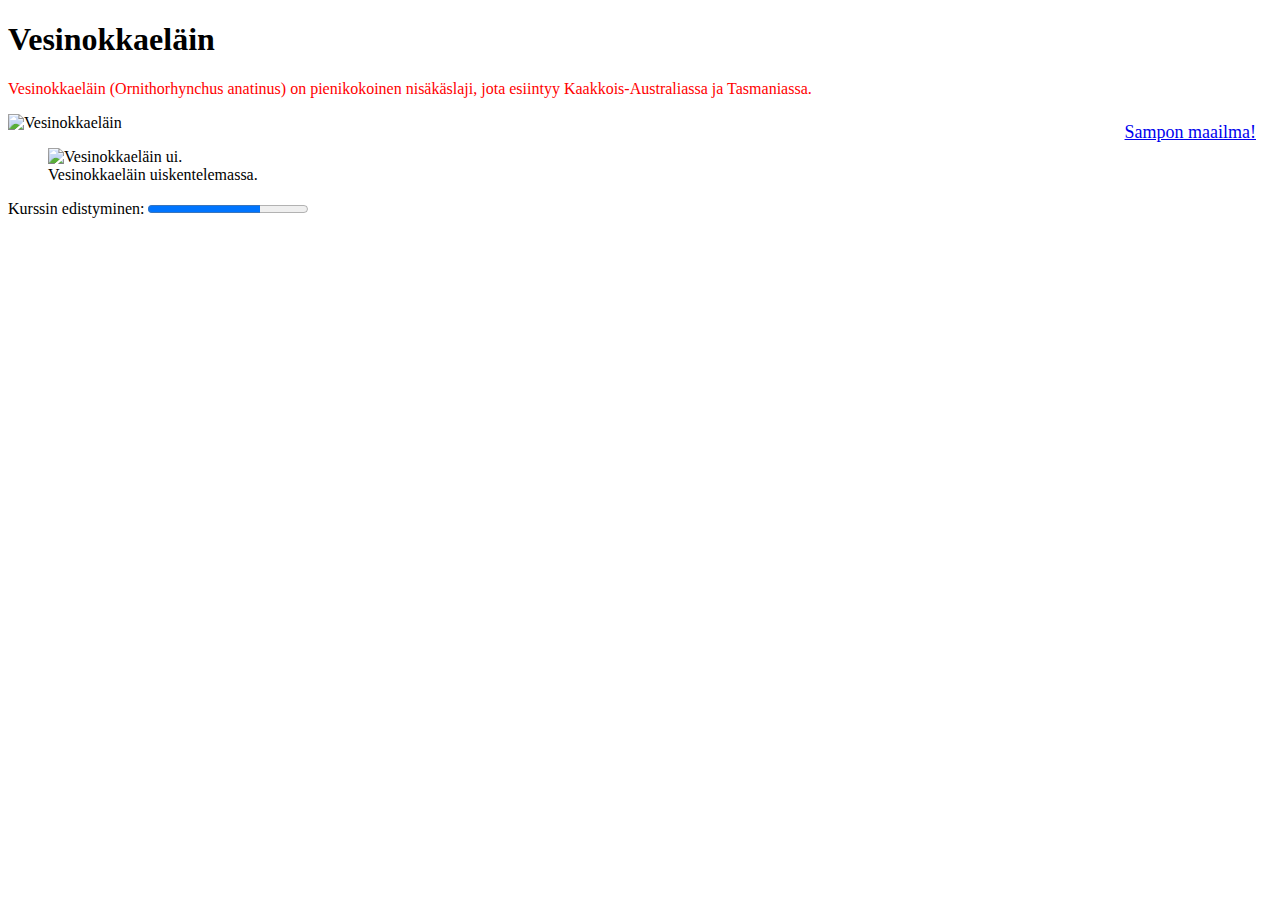
==== second.html @ 39e66a00 "Update second.html" ====
<!DOCTYPE html>
<html>
<head>
    <style>
        .kuva {
        position: relative;
        }

        .topright {
          position: absolute;
          top: 8px;
          right: 16px;
          font-size: 18px;
        }

        img { 
          width: 100%;
          height: auto;
          opacity: 1;
        }
    </style>
    <meta charset="utf-8" />
        <title>Paltypus</title>
        <link rel="stylesheet" type="text/css" href="css/tyyli2.css">
</head>
<body>

<h1>Vesinokkaeläin</h1>
<p>Vesinokkaeläin (Ornithorhynchus anatinus) on pienikokoinen nisäkäslaji, jota esiintyy Kaakkois-Australiassa ja Tasmaniassa.</p>

<div class="kuva">
  <img src="https://cdn.pixabay.com/photo/2013/07/12/18/34/platypus-153496_1280.png" alt="Vesinokkaeläin" width="1000" height="300">
  <div class="topright"><a href="https://sampo30.github.io/nettisivu/">Sampon maailma!</a></div>
</div>
<figure>
  <img src="https://cdn.pixabay.com/photo/2018/10/21/05/15/platypus-3762257_1280.jpg" alt="Vesinokkaeläin ui.">
  <figcaption>Vesinokkaeläin uiskentelemassa.</a></figcaption>
</figure>

<label for="kurssi">Kurssin edistyminen:</label>

<progress id="kurssi" max="100" value="70"> 70% </progress>


</body>
</html>
---- css/tyyli2.css ----
body {
  background-color: white;
}
h1 {
  color: black;
}
p {
  color: red;
}
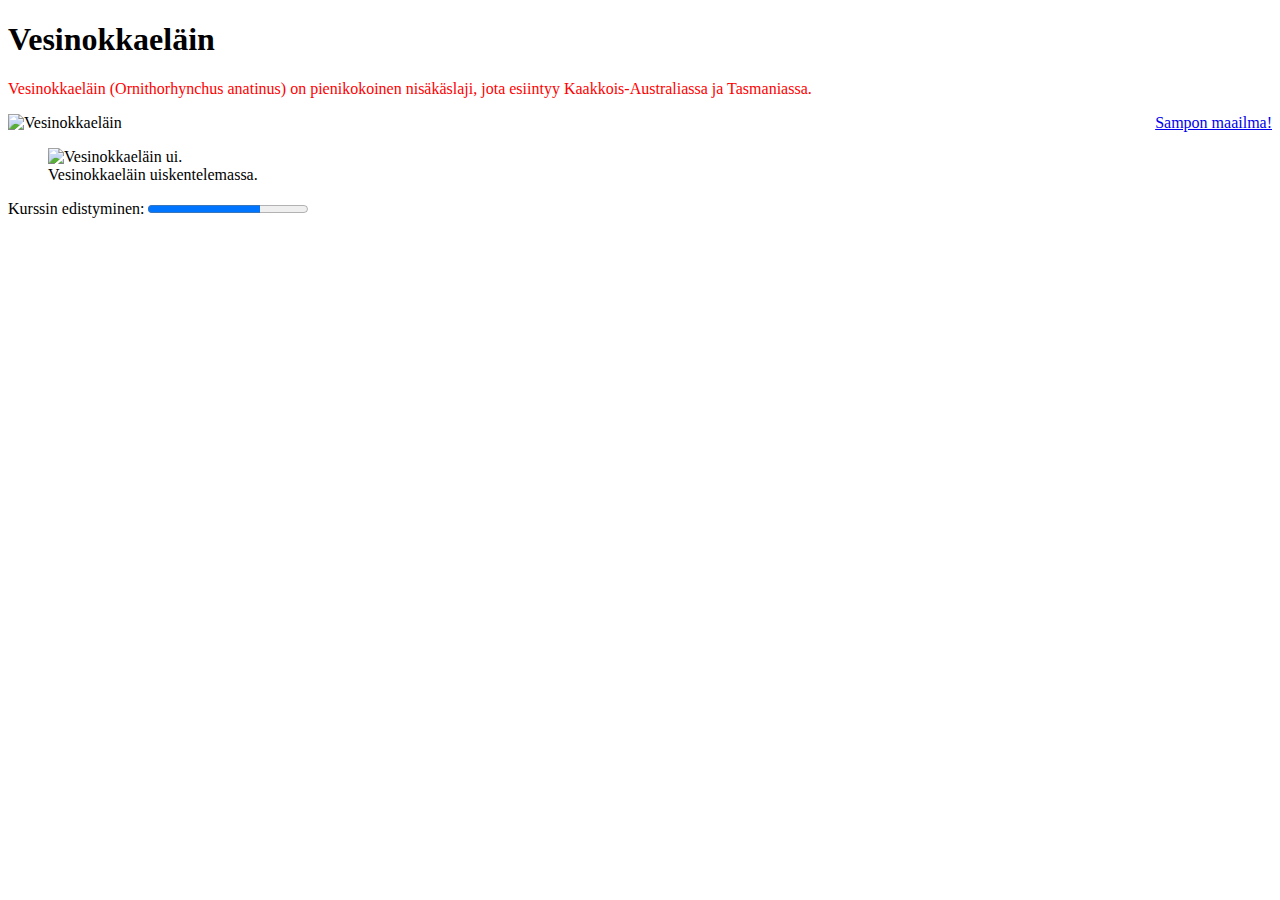
==== commit 48446716: "Update second.html" ====
--- a/second.html
+++ b/second.html
@@ -1,26 +1,7 @@
 <!DOCTYPE html>
 <html>
 <head>
-    <style>
-        .kuva {
-        position: relative;
-        }
-
-        .topright {
-          position: absolute;
-          top: 8px;
-          right: 16px;
-          font-size: 18px;
-        }
-
-        img { 
-          width: 100%;
-          height: auto;
-          opacity: 1;
-        }
-    </style>
-    <meta charset="utf-8" />
-        <title>Paltypus</title>
+        <title>Platypus</title>
         <link rel="stylesheet" type="text/css" href="css/tyyli2.css">
 </head>
 <body>
@@ -28,10 +9,10 @@
 <h1>Vesinokkaeläin</h1>
 <p>Vesinokkaeläin (Ornithorhynchus anatinus) on pienikokoinen nisäkäslaji, jota esiintyy Kaakkois-Australiassa ja Tasmaniassa.</p>
 
-<div class="kuva">
-  <img src="https://cdn.pixabay.com/photo/2013/07/12/18/34/platypus-153496_1280.png" alt="Vesinokkaeläin" width="1000" height="300">
-  <div class="topright"><a href="https://sampo30.github.io/nettisivu/">Sampon maailma!</a></div>
-</div>
+<a href="https://sampo30.github.io/nettisivu/" style="float: right;">Sampon maailma!</a>
+<img src="https://cdn.pixabay.com/photo/2013/07/12/18/34/platypus-153496_1280.png" alt="Vesinokkaeläin" width="1000" height="300">
+ 
+
 <figure>
   <img src="https://cdn.pixabay.com/photo/2018/10/21/05/15/platypus-3762257_1280.jpg" alt="Vesinokkaeläin ui.">
   <figcaption>Vesinokkaeläin uiskentelemassa.</a></figcaption>
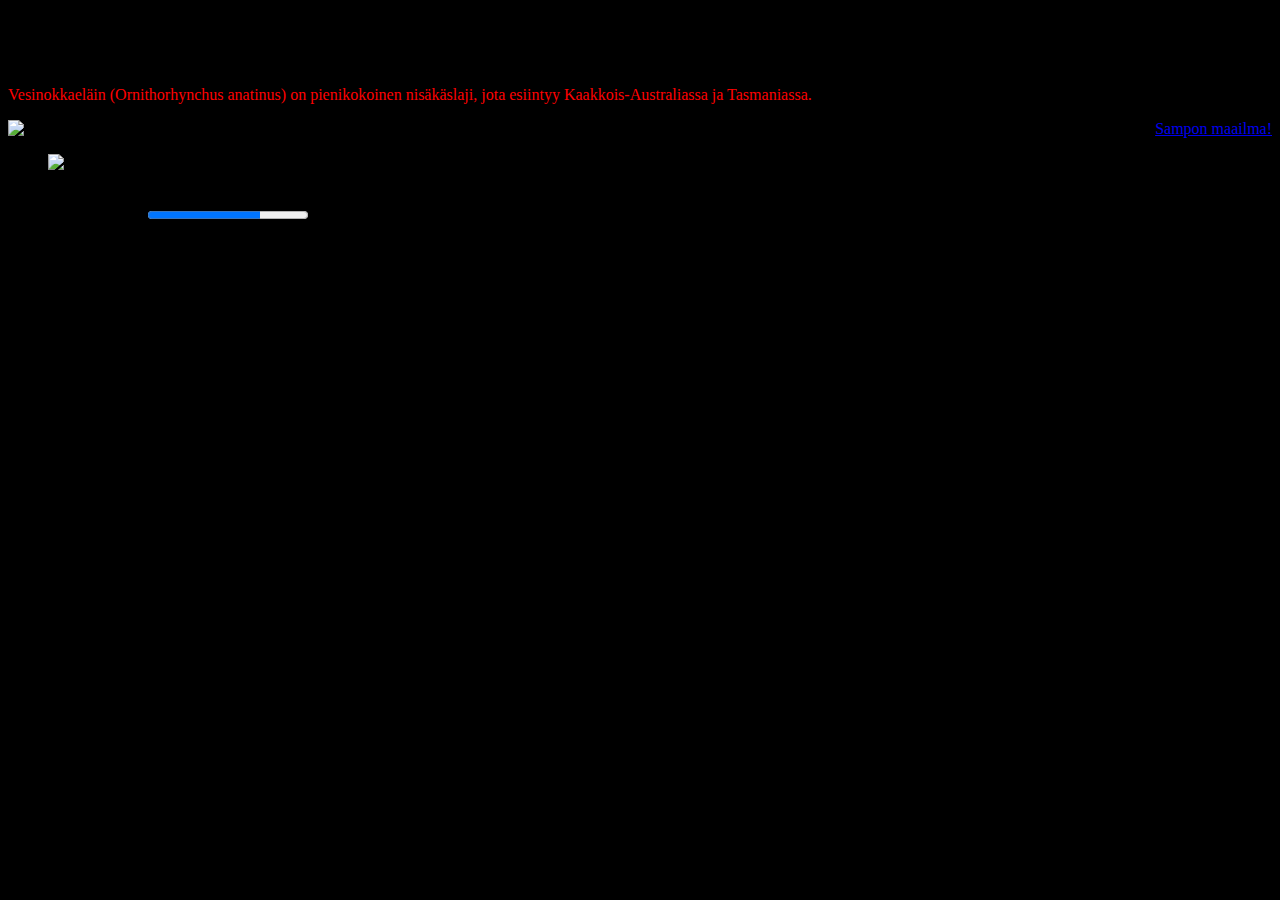
==== commit c32051c1: "Update second.html" ====
--- a/second.html
+++ b/second.html
@@ -6,7 +6,7 @@
 </head>
 <body>
 
-<h1>Vesinokkaeläin</h1>
+<h1 class="dotted">Vesinokkaeläin</h1>
 <p>Vesinokkaeläin (Ornithorhynchus anatinus) on pienikokoinen nisäkäslaji, jota esiintyy Kaakkois-Australiassa ja Tasmaniassa.</p>
 
 <a href="https://sampo30.github.io/nettisivu/" style="float: right;">Sampon maailma!</a>
--- a/css/tyyli2.css
+++ b/css/tyyli2.css
@@ -1,8 +1,8 @@
 body {
-  background-color: white;
+  background-color: black;
 }
-h1 {
-  color: black;
+h1.dotted {
+  border-style: dotted;
 }
 p {
   color: red;
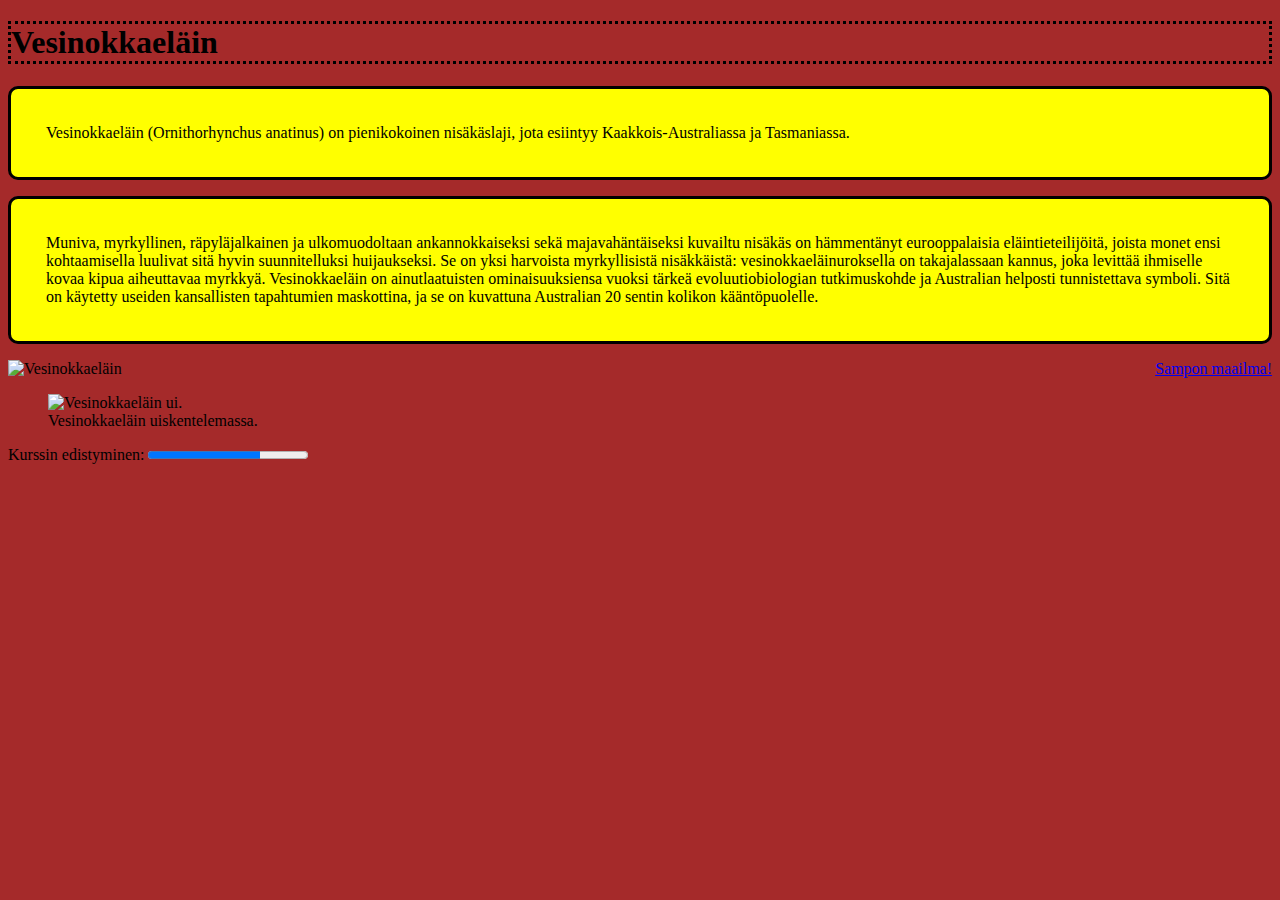
==== commit 962230c7: "Update second.html" ====
--- a/second.html
+++ b/second.html
@@ -7,7 +7,8 @@
 <body>
 
 <h1 class="dotted">Vesinokkaeläin</h1>
-<p>Vesinokkaeläin (Ornithorhynchus anatinus) on pienikokoinen nisäkäslaji, jota esiintyy Kaakkois-Australiassa ja Tasmaniassa.</p>
+<p class="solid">Vesinokkaeläin (Ornithorhynchus anatinus) on pienikokoinen nisäkäslaji, jota esiintyy Kaakkois-Australiassa ja Tasmaniassa.</p>
+<p class="solid">Muniva, myrkyllinen, räpyläjalkainen ja ulkomuodoltaan ankannokkaiseksi sekä majavahäntäiseksi kuvailtu nisäkäs on hämmentänyt eurooppalaisia eläintieteilijöitä, joista monet ensi kohtaamisella luulivat sitä hyvin suunnitelluksi huijaukseksi. Se on yksi harvoista myrkyllisistä nisäkkäistä: vesinokkaeläinuroksella on takajalassaan kannus, joka levittää ihmiselle kovaa kipua aiheuttavaa myrkkyä. Vesinokkaeläin on ainutlaatuisten ominaisuuksiensa vuoksi tärkeä evoluutiobiologian tutkimuskohde ja Australian helposti tunnistettava symboli. Sitä on käytetty useiden kansallisten tapahtumien maskottina, ja se on kuvattuna Australian 20 sentin kolikon kääntöpuolelle.</p>
 
 <a href="https://sampo30.github.io/nettisivu/" style="float: right;">Sampon maailma!</a>
 <img src="https://cdn.pixabay.com/photo/2013/07/12/18/34/platypus-153496_1280.png" alt="Vesinokkaeläin" width="1000" height="300">
--- a/css/tyyli2.css
+++ b/css/tyyli2.css
@@ -1,9 +1,13 @@
 body {
-  background-color: black;
-}
-h1.dotted {
-  border-style: dotted;
-}
-p {
-  color: red;
-}
+          background-color: brown;
+        }
+        h1.dotted {
+          border-style: dotted;
+        }
+        p.solid {
+        	border-style: solid;
+            border-radius: 10px;
+            padding: 35px;
+          background-color: yellow;
+        }
+        
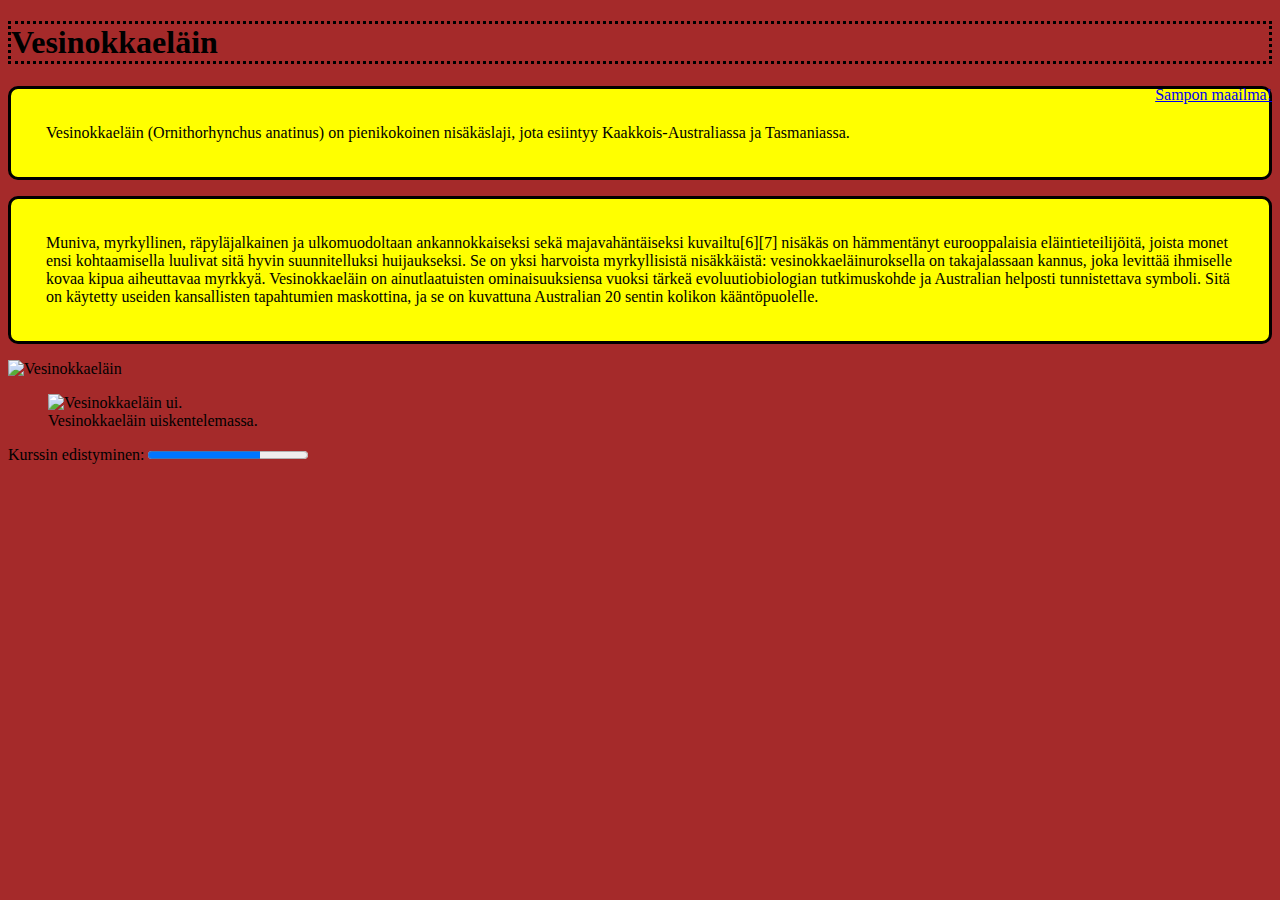
==== commit be39914c: "Update second.html" ====
--- a/second.html
+++ b/second.html
@@ -7,10 +7,11 @@
 <body>
 
 <h1 class="dotted">Vesinokkaeläin</h1>
+<a href="https://sampo30.github.io/nettisivu/" style="float: right;">Sampon maailma!</a>
 <p class="solid">Vesinokkaeläin (Ornithorhynchus anatinus) on pienikokoinen nisäkäslaji, jota esiintyy Kaakkois-Australiassa ja Tasmaniassa.</p>
-<p class="solid">Muniva, myrkyllinen, räpyläjalkainen ja ulkomuodoltaan ankannokkaiseksi sekä majavahäntäiseksi kuvailtu nisäkäs on hämmentänyt eurooppalaisia eläintieteilijöitä, joista monet ensi kohtaamisella luulivat sitä hyvin suunnitelluksi huijaukseksi. Se on yksi harvoista myrkyllisistä nisäkkäistä: vesinokkaeläinuroksella on takajalassaan kannus, joka levittää ihmiselle kovaa kipua aiheuttavaa myrkkyä. Vesinokkaeläin on ainutlaatuisten ominaisuuksiensa vuoksi tärkeä evoluutiobiologian tutkimuskohde ja Australian helposti tunnistettava symboli. Sitä on käytetty useiden kansallisten tapahtumien maskottina, ja se on kuvattuna Australian 20 sentin kolikon kääntöpuolelle.</p>
+<p class="solid">Muniva, myrkyllinen, räpyläjalkainen ja ulkomuodoltaan ankannokkaiseksi sekä majavahäntäiseksi kuvailtu[6][7] nisäkäs on hämmentänyt eurooppalaisia eläintieteilijöitä, joista monet ensi kohtaamisella luulivat sitä hyvin suunnitelluksi huijaukseksi. Se on yksi harvoista myrkyllisistä nisäkkäistä: vesinokkaeläinuroksella on takajalassaan kannus, joka levittää ihmiselle kovaa kipua aiheuttavaa myrkkyä. Vesinokkaeläin on ainutlaatuisten ominaisuuksiensa vuoksi tärkeä evoluutiobiologian tutkimuskohde ja Australian helposti tunnistettava symboli. Sitä on käytetty useiden kansallisten tapahtumien maskottina, ja se on kuvattuna Australian 20 sentin kolikon kääntöpuolelle.</p>
 
-<a href="https://sampo30.github.io/nettisivu/" style="float: right;">Sampon maailma!</a>
+
 <img src="https://cdn.pixabay.com/photo/2013/07/12/18/34/platypus-153496_1280.png" alt="Vesinokkaeläin" width="1000" height="300">
  
 
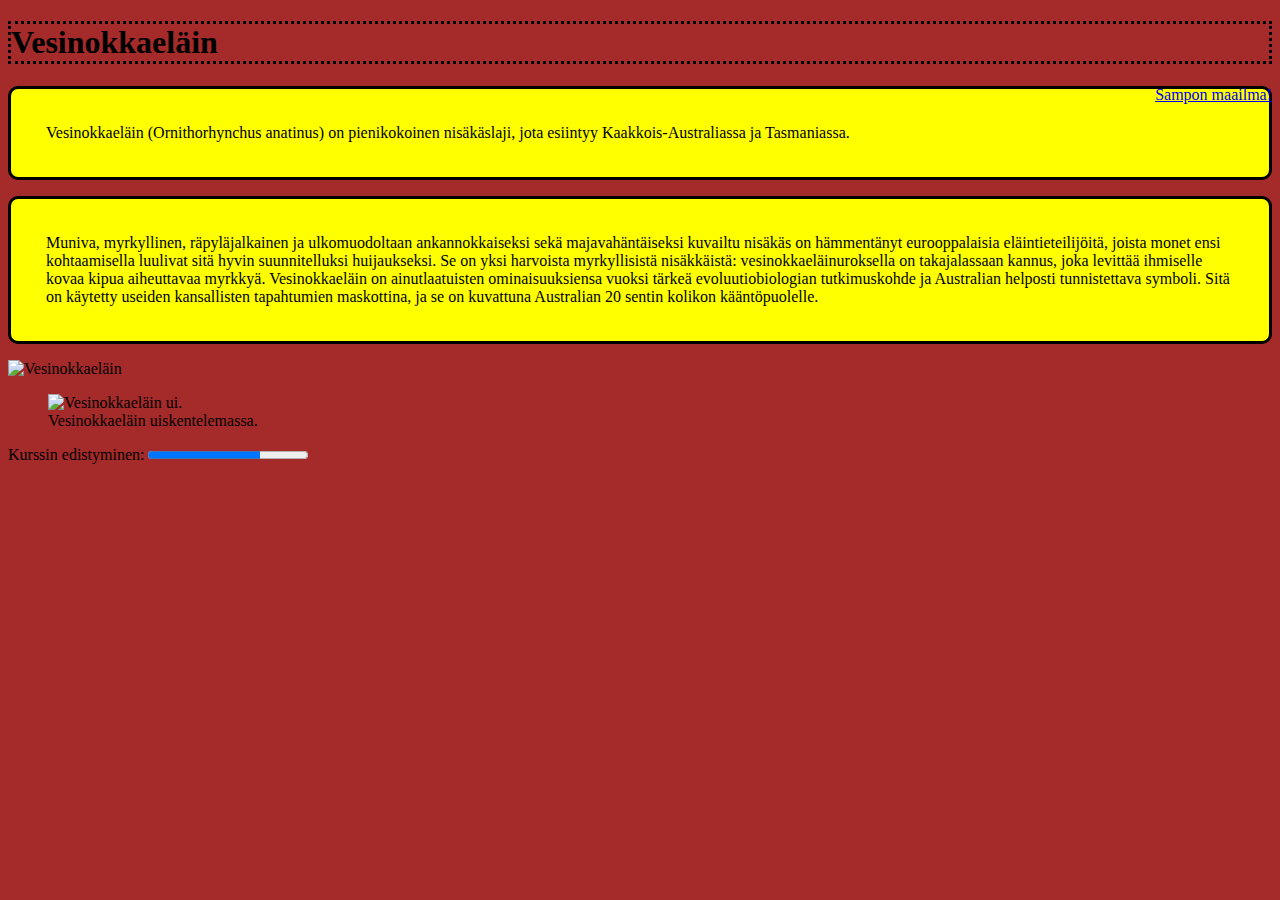
==== commit 8231e0f2: "Update second.html" ====
--- a/second.html
+++ b/second.html
@@ -1,6 +1,7 @@
 <!DOCTYPE html>
 <html>
 <head>
+        <meta charset="utf-8" />
         <title>Platypus</title>
         <link rel="stylesheet" type="text/css" href="css/tyyli2.css">
 </head>
@@ -9,7 +10,7 @@
 <h1 class="dotted">Vesinokkaeläin</h1>
 <a href="https://sampo30.github.io/nettisivu/" style="float: right;">Sampon maailma!</a>
 <p class="solid">Vesinokkaeläin (Ornithorhynchus anatinus) on pienikokoinen nisäkäslaji, jota esiintyy Kaakkois-Australiassa ja Tasmaniassa.</p>
-<p class="solid">Muniva, myrkyllinen, räpyläjalkainen ja ulkomuodoltaan ankannokkaiseksi sekä majavahäntäiseksi kuvailtu[6][7] nisäkäs on hämmentänyt eurooppalaisia eläintieteilijöitä, joista monet ensi kohtaamisella luulivat sitä hyvin suunnitelluksi huijaukseksi. Se on yksi harvoista myrkyllisistä nisäkkäistä: vesinokkaeläinuroksella on takajalassaan kannus, joka levittää ihmiselle kovaa kipua aiheuttavaa myrkkyä. Vesinokkaeläin on ainutlaatuisten ominaisuuksiensa vuoksi tärkeä evoluutiobiologian tutkimuskohde ja Australian helposti tunnistettava symboli. Sitä on käytetty useiden kansallisten tapahtumien maskottina, ja se on kuvattuna Australian 20 sentin kolikon kääntöpuolelle.</p>
+<p class="solid">Muniva, myrkyllinen, räpyläjalkainen ja ulkomuodoltaan ankannokkaiseksi sekä majavahäntäiseksi kuvailtu nisäkäs on hämmentänyt eurooppalaisia eläintieteilijöitä, joista monet ensi kohtaamisella luulivat sitä hyvin suunnitelluksi huijaukseksi. Se on yksi harvoista myrkyllisistä nisäkkäistä: vesinokkaeläinuroksella on takajalassaan kannus, joka levittää ihmiselle kovaa kipua aiheuttavaa myrkkyä. Vesinokkaeläin on ainutlaatuisten ominaisuuksiensa vuoksi tärkeä evoluutiobiologian tutkimuskohde ja Australian helposti tunnistettava symboli. Sitä on käytetty useiden kansallisten tapahtumien maskottina, ja se on kuvattuna Australian 20 sentin kolikon kääntöpuolelle.</p>
 
 
 <img src="https://cdn.pixabay.com/photo/2013/07/12/18/34/platypus-153496_1280.png" alt="Vesinokkaeläin" width="1000" height="300">
